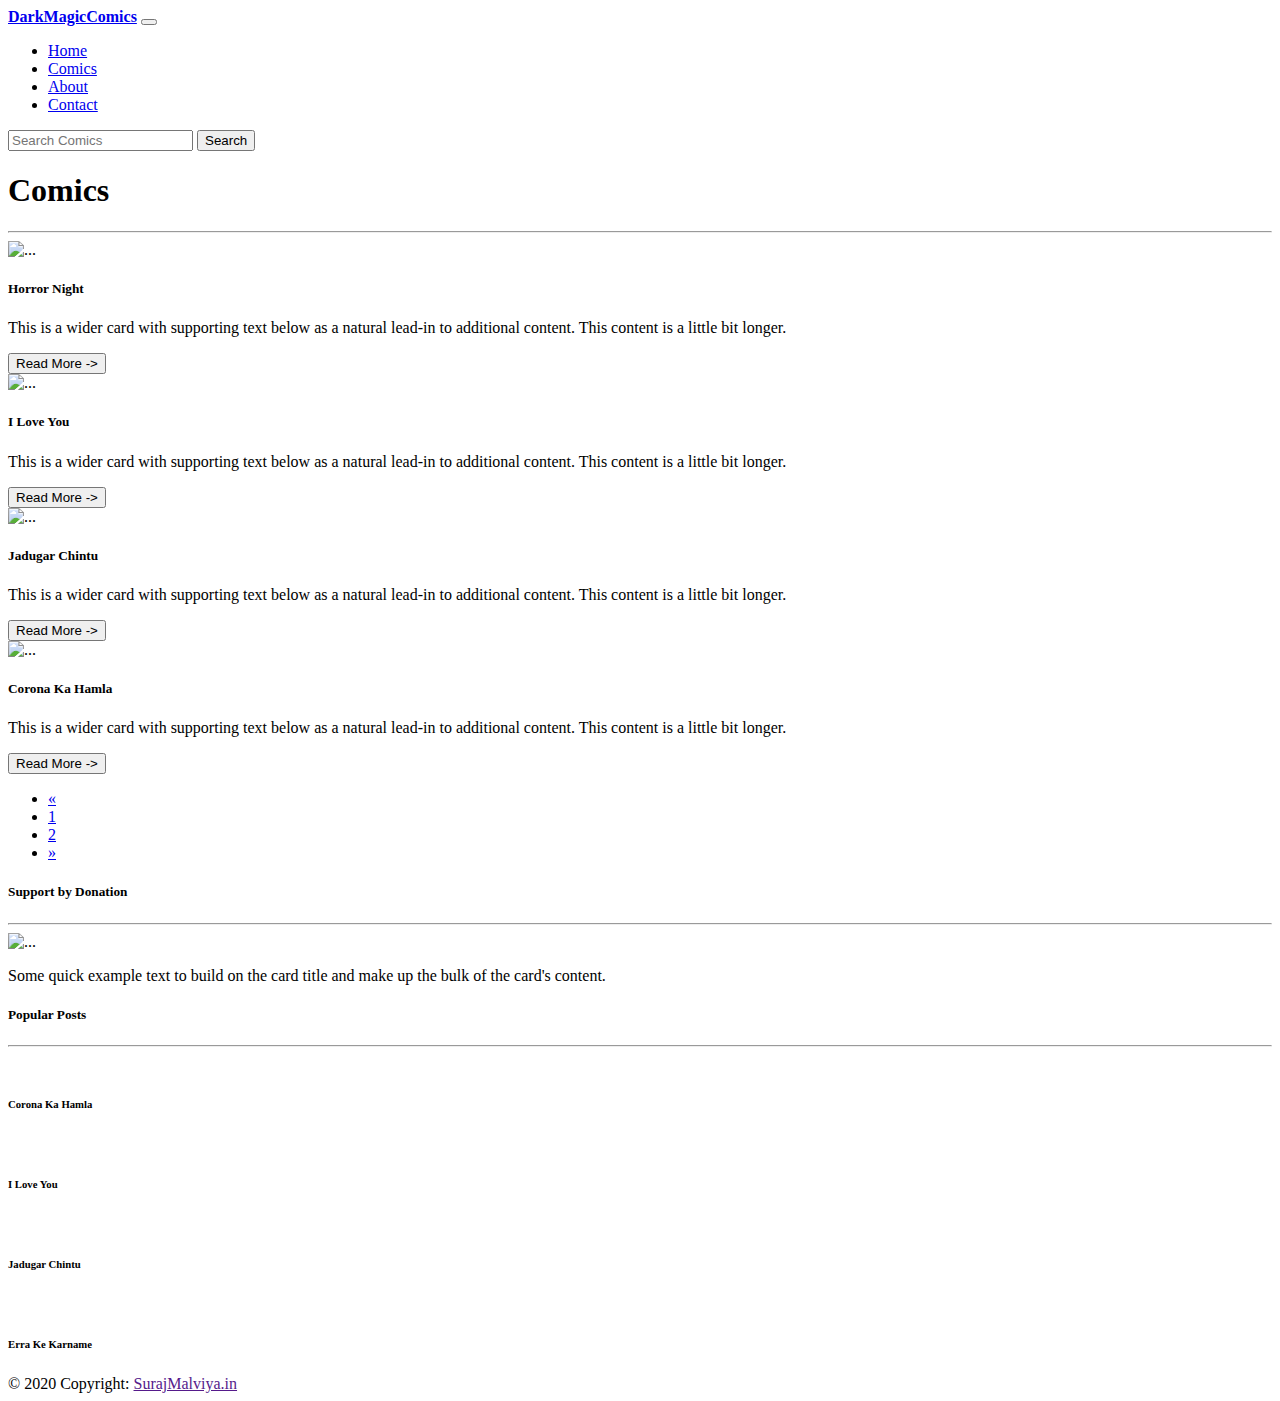
==== comics.html @ 60e0ecf2 "changed the code" ====
<!DOCTYPE html>
<html lang="en">

<head>
  <meta charset="UTF-8">
  <meta name="viewport" content="width=device-width, initial-scale=1.0">
  <title>Comics</title>
  <link href="https://cdn.jsdelivr.net/npm/bootstrap@5.0.0-beta1/dist/css/bootstrap.min.css" rel="stylesheet"
    integrity="sha384-giJF6kkoqNQ00vy+HMDP7azOuL0xtbfIcaT9wjKHr8RbDVddVHyTfAAsrekwKmP1" crossorigin="anonymous">
  <link href="https://fonts.googleapis.com/css2?family=Poppins:wght@800&display=swap" rel="stylesheet">
  <link rel="stylesheet" href="https://pro.fontawesome.com/releases/v5.10.0/css/all.css"
    integrity="sha384-AYmEC3Yw5cVb3ZcuHtOA93w35dYTsvhLPVnYs9eStHfGJvOvKxVfELGroGkvsg+p" crossorigin="anonymous" />
  <link rel="preconnect" href="https://fonts.gstatic.com">
  <link href="https://fonts.googleapis.com/css2?family=IBM+Plex+Serif:wght@300&display=swap" rel="stylesheet">
  <link rel="stylesheet" href="https://cdnjs.cloudflare.com/ajax/libs/font-awesome/5.15.1/css/brands.min.css"
    integrity="sha512-D0B6cFS+efdzUE/4wh5XF5599DtW7Q1bZOjAYGBfC0Lg9WjcrqPXZto020btDyrlDUrfYKsmzFvgf/9AB8J0Jw=="
    crossorigin="anonymous">
  <link rel="stylesheet" href="css/style.css">
</head>

<body>
  <header>
    <nav class="navbar navbar-expand-lg fixed-top navbar-light bg-light shadow-sm p-3 mb-5 bg-white rounded">
      <div class="container">
        <a class="navbar-brand" href="index.html"><strong>DarkMagicComics</strong></a>
        <button class="navbar-toggler" type="button" data-bs-toggle="collapse" data-bs-target="#navbarSupportedContent"
          aria-controls="navbarSupportedContent" aria-expanded="false" aria-label="Toggle navigation">
          <span class="navbar-toggler-icon"></span>
        </button>
        <div class="collapse navbar-collapse " id="navbarSupportedContent">
          <ul class="navbar-nav m-lg-auto">
            <li class="nav-item px-3">
              <a class="nav-link" href="index.html" id="home">Home</a>
            </li>
            <li class="nav-item px-3">
              <a class="nav-link" href="comics.html">Comics</a>
            </li>
            <li class="nav-item px-3">
              <a class="nav-link" href="about.html">About</a>
            </li>
            <li class="nav-item px-3">
              <a class="nav-link" href="contact.html">Contact</a>
            </li>
          </ul>
          <form class="d-flex">
            <input class="form-control me-2" type="search" placeholder="Search Comics" aria-label="Search">
            <button class="btn btn-outline-success" type="submit">Search</button>
          </form>
        </div>
      </div>
    </nav>
  </header>

  <main>
    <section class="section-2 mt-5">
      <div class="container">
        <div class="row">
          <div class="col-md-8 col-12">
            <div class="row">
              <div class="col-12">
                <h1 class="pt-5 text-start">Comics</h1>
                <hr class="mx-auto">
              </div>
              <div class="row">
                <div class="col-12">
                  <div class="card mb-3">
                    <div class="row g-0">
                      <div class="col-md-5">
                        <img src="images/horror-night-1.PNG" alt="...">
                      </div>
                      <div class="col-md-7">
                        <div class="card-body">
                          <h5 class="card-title">Horror Night</h5>
                          <p class="card-text">This is a wider card with supporting text below as a natural lead-in to
                            additional content. This content is a little bit longer.</p>
                          <button class="btn text-white mt-5">Read More -></button>
                        </div>
                      </div>
                    </div>
                  </div>
                </div>
                <div class="col-12">
                  <div class="card mb-3">
                    <div class="row g-0">
                      <div class="col-md-5">
                        <img src="images/i-love-you.PNG" alt="...">
                      </div>
                      <div class="col-md-7">
                        <div class="card-body">
                          <h5 class="card-title">I Love You</h5>
                          <p class="card-text">This is a wider card with supporting text below as a natural lead-in to
                            additional content. This content is a little bit longer.</p>
                          <button class="btn text-white mt-5">Read More -></button>
                        </div>
                      </div>
                    </div>
                  </div>
                </div>
                <div class="col-12">
                  <div class="card mb-3">
                    <div class="row g-0">
                      <div class="col-md-5">
                        <img src="images/jadugar-chintu.PNG" alt="...">
                      </div>
                      <div class="col-md-7">
                        <div class="card-body">
                          <h5 class="card-title">Jadugar Chintu</h5>
                          <p class="card-text">This is a wider card with supporting text below as a natural lead-in to
                            additional content. This content is a little bit longer.</p>
                          <button class="btn text-white mt-5">Read More -></button>
                        </div>
                      </div>
                    </div>
                  </div>
                </div>
                <div class="col-12">
                  <div class="card mb-3">
                    <div class="row g-0">
                      <div class="col-md-5">
                        <img src="images/corona-ka-hamla.PNG" alt="...">
                      </div>
                      <div class="col-md-7">
                        <div class="card-body">
                          <h5 class="card-title">Corona Ka Hamla</h5>
                          <p class="card-text">This is a wider card with supporting text below as a natural lead-in to
                            additional content. This content is a little bit longer.</p>
                          <button class="btn text-white mt-5">Read More -></button>
                        </div>
                      </div>
                    </div>
                  </div>
                </div>
                <nav aria-label="Page navigation example">
                  <ul class="pagination justify-content-end">
                    <li class="page-item">
                      <a class="page-link" href="#" aria-label="Previous">
                        <span aria-hidden="true">&laquo;</span>
                      </a>
                    </li>
                    <li class="page-item"><a class="page-link" href="comics.html">1</a></li>
                    <li class="page-item"><a class="page-link" href="comics1.html">2</a></li>
                    <li class="page-item">
                      <a class="page-link" href="#" aria-label="Next">
                        <span aria-hidden="true">&raquo;</span>
                      </a>
                    </li>
                  </ul>
                </nav>
              </div>

            </div>
          </div>
          <div class="col-md-4 col-12 mt-5">
            <div class="col-12 mb-3">
              <h5 class="fs-5 text-center">Support by Donation</h5>
              <hr class="w-50 mx-auto">
              <div class="card">
                <img src="images/QRCode.png" class="card-img-top h-25" alt="...">
                <div class="card-body">
                  <p class="card-text">Some quick example text to build on the card title and make up
                    the bulk of the
                    card's content.</p>
                </div>
              </div>
            </div>
            <div class="col-12 my-3">
              <h5 class="fs-5 text-center">Popular Posts</h5>
              <hr class="w-50 mx-auto">
              <div class="d-flex popular-post">
                <img src="images/corona-ka-hamla.PNG" alt="">
                <h6 class="px-2 py-3">Corona Ka Hamla</h6>
              </div>
              <div class="d-flex popular-post my-2">
                <img src="images/i-love-you.PNG" alt="">
                <h6 class="px-2 py-3">I Love You</h6>
              </div>
              <div class="d-flex popular-post my-2">
                <img src="images/jadugar-chintu.PNG" alt="">
                <h6 class="px-2 py-3">Jadugar Chintu</h6>
              </div>
              <div class="d-flex popular-post my-2">
                <img src="images/erra-ke-karname.PNG" alt="">
                <h6 class="px-2 py-3">Erra Ke Karname</h6>
              </div>
            </div>
          </div>
        </div>
      </div>
    </section>
  </main>

  <footer>
    <!-- Copyright -->
    <div class="text-center text-dark bg-light p-3">
      © 2020 Copyright:
      <a class="text-white" href="">SurajMalviya.in</a>
    </div>
    <!-- Copyright -->
  </footer>
  <script src="https://cdn.jsdelivr.net/npm/@popperjs/core@2.5.4/dist/umd/popper.min.js"
    integrity="sha384-q2kxQ16AaE6UbzuKqyBE9/u/KzioAlnx2maXQHiDX9d4/zp8Ok3f+M7DPm+Ib6IU" crossorigin="anonymous">
  </script>
  <script src="https://cdn.jsdelivr.net/npm/bootstrap@5.0.0-beta1/dist/js/bootstrap.min.js"
    integrity="sha384-pQQkAEnwaBkjpqZ8RU1fF1AKtTcHJwFl3pblpTlHXybJjHpMYo79HY3hIi4NKxyj" crossorigin="anonymous">
  </script>
  <script src="text/javascript">
    var tooltipTriggerList = [].slice.call(document.querySelectorAll('[data-bs-toggle="tooltip"]'))
    var tooltipList = tooltipTriggerList.map(function (tooltipTriggerEl) {
      return new bootstrap.Tooltip(tooltipTriggerEl)
    })
  </script>
</body>

</html>
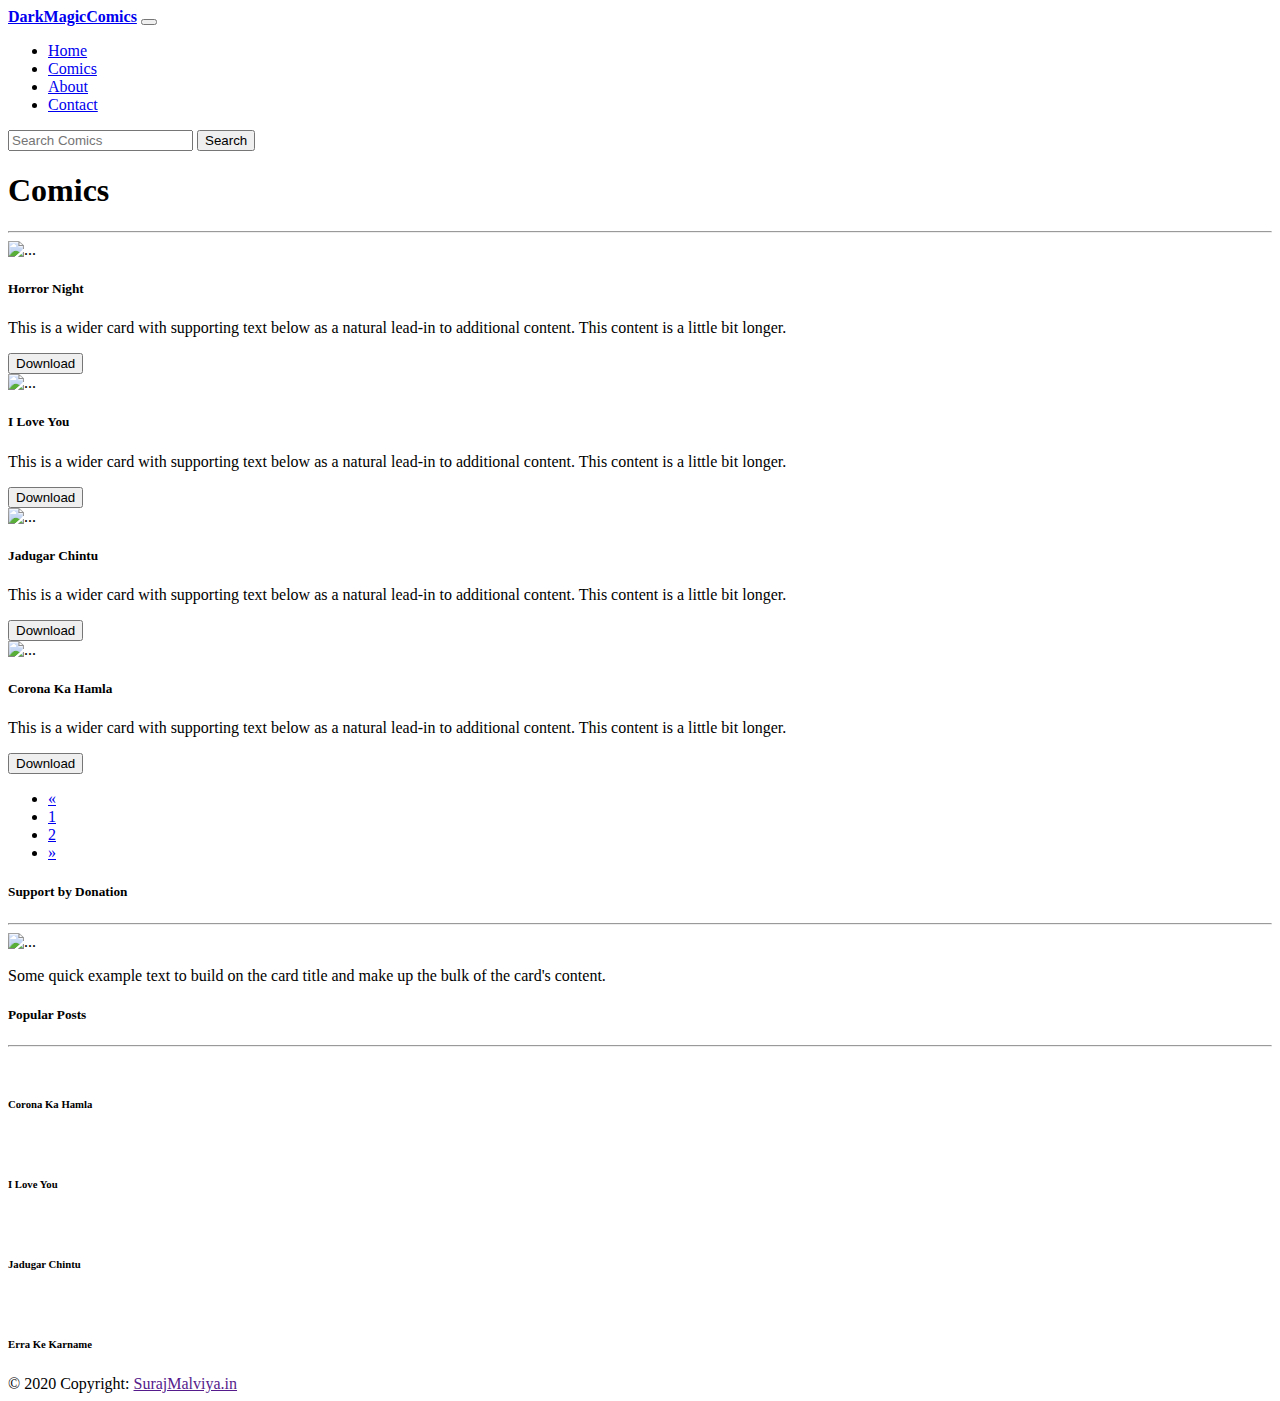
==== commit 347f8c5e: "updated" ====
--- a/comics.html
+++ b/comics.html
@@ -73,7 +73,7 @@
                           <h5 class="card-title">Horror Night</h5>
                           <p class="card-text">This is a wider card with supporting text below as a natural lead-in to
                             additional content. This content is a little bit longer.</p>
-                          <button class="btn text-white mt-5">Read More -></button>
+                            <a href="files/Horror Night 1.pdf"><button class="btn btn-outline-success mt-2">Download</button></a>
                         </div>
                       </div>
                     </div>
@@ -90,7 +90,7 @@
                           <h5 class="card-title">I Love You</h5>
                           <p class="card-text">This is a wider card with supporting text below as a natural lead-in to
                             additional content. This content is a little bit longer.</p>
-                          <button class="btn text-white mt-5">Read More -></button>
+                            <a href="files/I Love You.pdf"><button class="btn btn-outline-success mt-2">Download</button></a>
                         </div>
                       </div>
                     </div>
@@ -107,7 +107,7 @@
                           <h5 class="card-title">Jadugar Chintu</h5>
                           <p class="card-text">This is a wider card with supporting text below as a natural lead-in to
                             additional content. This content is a little bit longer.</p>
-                          <button class="btn text-white mt-5">Read More -></button>
+                            <a href="files/जादूगर चिंटू.pdf"><button class="btn btn-outline-success mt-2">Download</button></a>
                         </div>
                       </div>
                     </div>
@@ -124,11 +124,11 @@
                           <h5 class="card-title">Corona Ka Hamla</h5>
                           <p class="card-text">This is a wider card with supporting text below as a natural lead-in to
                             additional content. This content is a little bit longer.</p>
-                          <button class="btn text-white mt-5">Read More -></button>
-                        </div>
-                      </div>
-                    </div>
-                  </div>
+                            <a href="files/Corona Ka Hamla.pdf"><button class="btn btn-outline-success mt-2">Download</button></a>
+                        </div>
+                      </div>
+                    </div>
+                  </div> 
                 </div>
                 <nav aria-label="Page navigation example">
                   <ul class="pagination justify-content-end">
